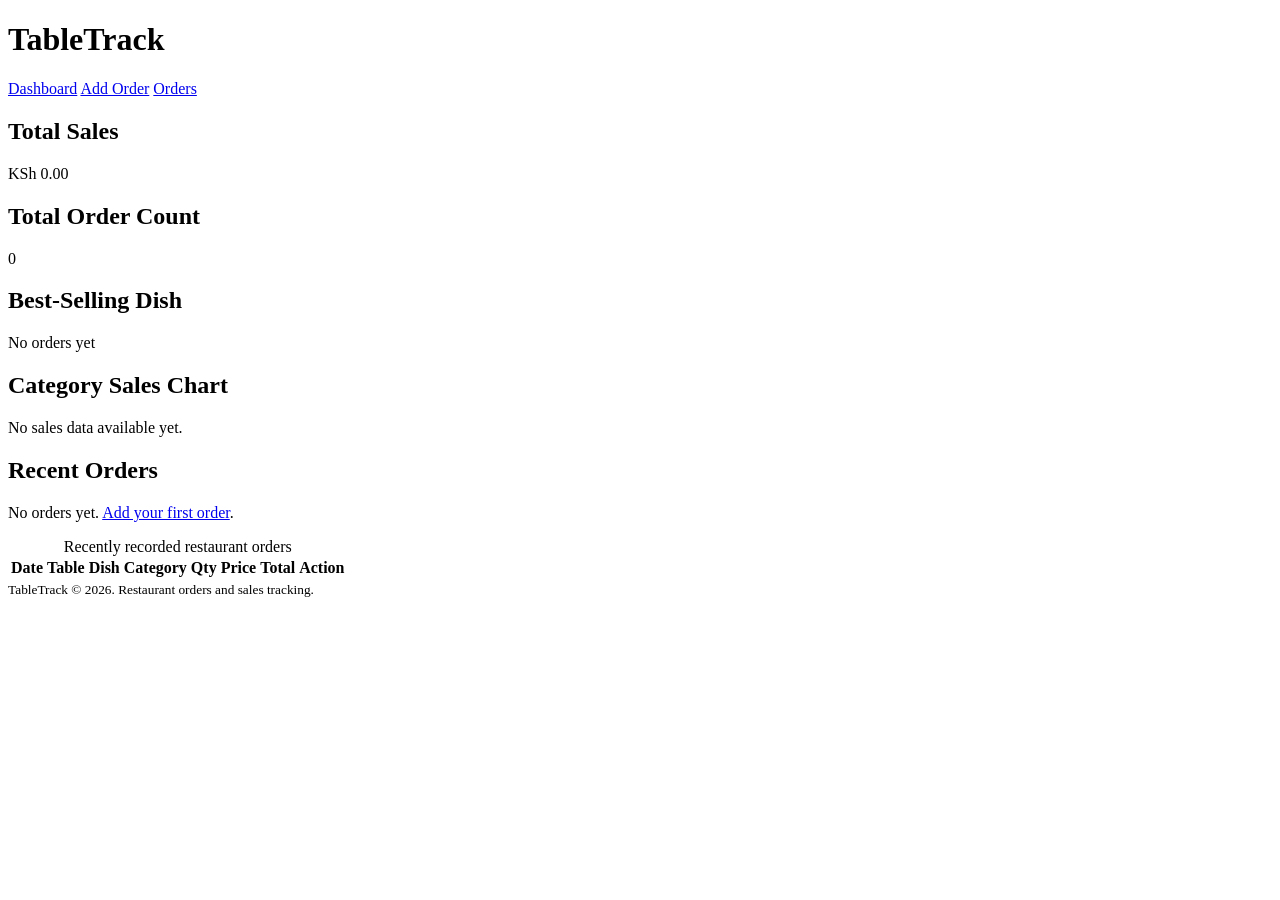
==== index.html @ 8bdef418 "Build dashboard and add order from HTML" ====
<!DOCTYPE html>
<html lang="en">
<head>
    <meta charset="UTF-8">
    <meta name="viewport" content="width=device-width, initial-scale=1.0">
    <title>TableTrack</title>
    <link rel="stylesheet" href="style.css">
</head>
<body>
    <header>
        <h1>TableTrack</h1>

        <nav>
            <a href="index.html">Dashboard</a>
            <a href="add-order.html">Add Order</a>
            <a href="orders.html">Orders</a>
        </nav>
    </header>

    <main class="sales">
        <section>
            <h2>Total Sales</h2>
            <p id="totalSalesValue">KSh 0.00</p>
        </section>

        <section>
            <h2>Total Order Count</h2>
            <p id="totalOrderCountValue">0</p>
        </section>

        <section>
            <h2>Best-Selling Dish</h2>
            <p id="bestSells">No orders yet</p>
        </section>

        <section>
            <h2>Category Sales Chart</h2>
            <div id="category">
                <p>No sales data available yet.</p>
            </div>
        </section>

        <section>
            <h2>Recent Orders</h2>

            <p id="emptyOrdersMessage">
                No orders yet.
                <a href="add-order.html">Add your first order</a>.
            </p>

            <table>
                <caption>Recently recorded restaurant orders</caption>

                <thead>
                    <tr>
                        <th scope="col">Date</th>
                        <th scope="col">Table</th>
                        <th scope="col">Dish</th>
                        <th scope="col">Category</th>
                        <th scope="col">Qty</th>
                        <th scope="col">Price</th>
                        <th scope="col">Total</th>
                        <th scope="col">Action</th>
                    </tr>
                </thead>

                <tbody id="recentOrdersBody">
                </tbody>
            </table>
        </section>
    </main>

    <footer>
        <small>TableTrack &copy; 2026. Restaurant orders and sales tracking.</small>
    </footer>

    <script src="./script.js"></script>
</body>
</html>
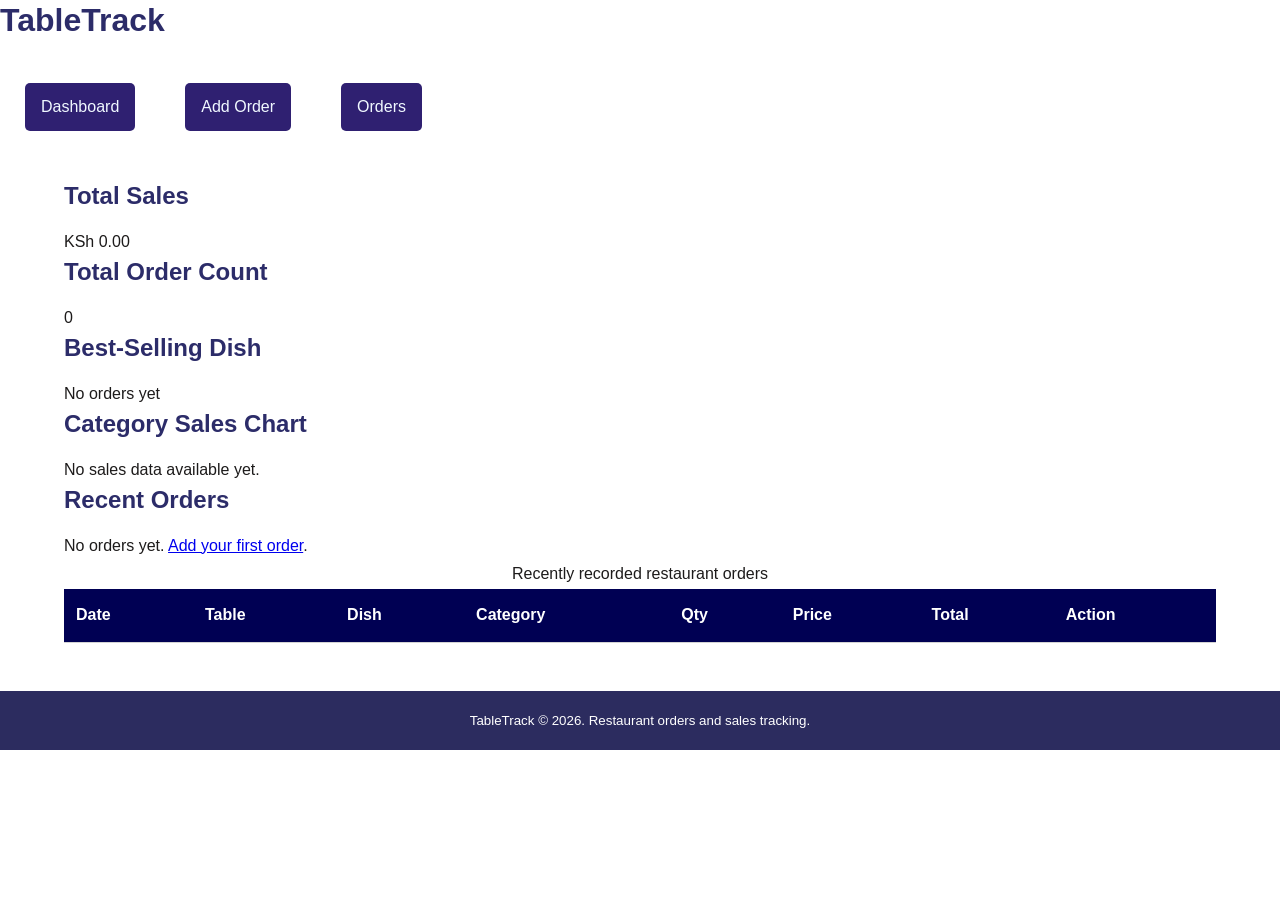
==== commit 468f716e: "more styling" ====
--- a/index.html
+++ b/index.html
@@ -17,7 +17,7 @@
         </nav>
     </header>
 
-    <main class="sales">
+    <main>
         <section>
             <h2>Total Sales</h2>
             <p id="totalSalesValue">KSh 0.00</p>
--- a/style.css
+++ b/style.css
@@ -0,0 +1,83 @@
+*{
+    margin: 0;
+    padding: 0;
+    box-sizing: border-box;
+}
+body{
+    font-family: Arial, Helvetica, sans-serif;
+    background-color: white;
+    color: rgb(29, 27, 27);
+    line-height: 1.8;
+}
+nav{
+    padding: 25px ;
+    display: flex;
+    gap: 50px;
+    align-items: center;
+}
+nav a{
+    padding: 10px 16px;
+    background-color: rgb(47, 32, 113);
+    border-radius: 5px;
+    text-decoration: none;
+    color: aliceblue;
+    font-weight: 500;
+    transition: 0.3s;
+}
+nav a:hover{
+    color: lightblue;
+}
+main{
+    padding: 24px;
+    max-width: 1200px;
+    margin: auto;
+}
+h1,h2{
+    color: rgb(44, 44, 105);
+    line-height: 1.3;
+    margin-bottom: 16px;
+}
+table{
+    width: 100%;
+    border-collapse: collapse;
+    background-color: white;
+}
+th,td{
+    padding: 12px;
+    text-align: left;
+    border-bottom: 1px solid lightgrey;
+}
+th{
+    background-color: rgb(0, 0, 83);
+    color: white;
+}
+input,select{
+    padding: 10px;
+    border: 1px solid lightgray;
+    border-radius: 5px;
+}
+button{
+    padding: 10px 16px;
+    background-color: rgb(41, 77, 109);
+    color: white;
+    border: none;
+    border-radius: 5px;
+    cursor: pointer;
+}
+footer{
+    background-color: rgb(44, 44, 95);
+    color: white;
+    padding: 15px 24px;
+    text-align: center;
+    margin-top: 24px;
+}
+form{
+    display: flex;
+    flex-direction: column;
+    gap: 10px;
+    max-width: 500px;
+}
+label{
+    display: block;
+    font-weight: 600;
+}
